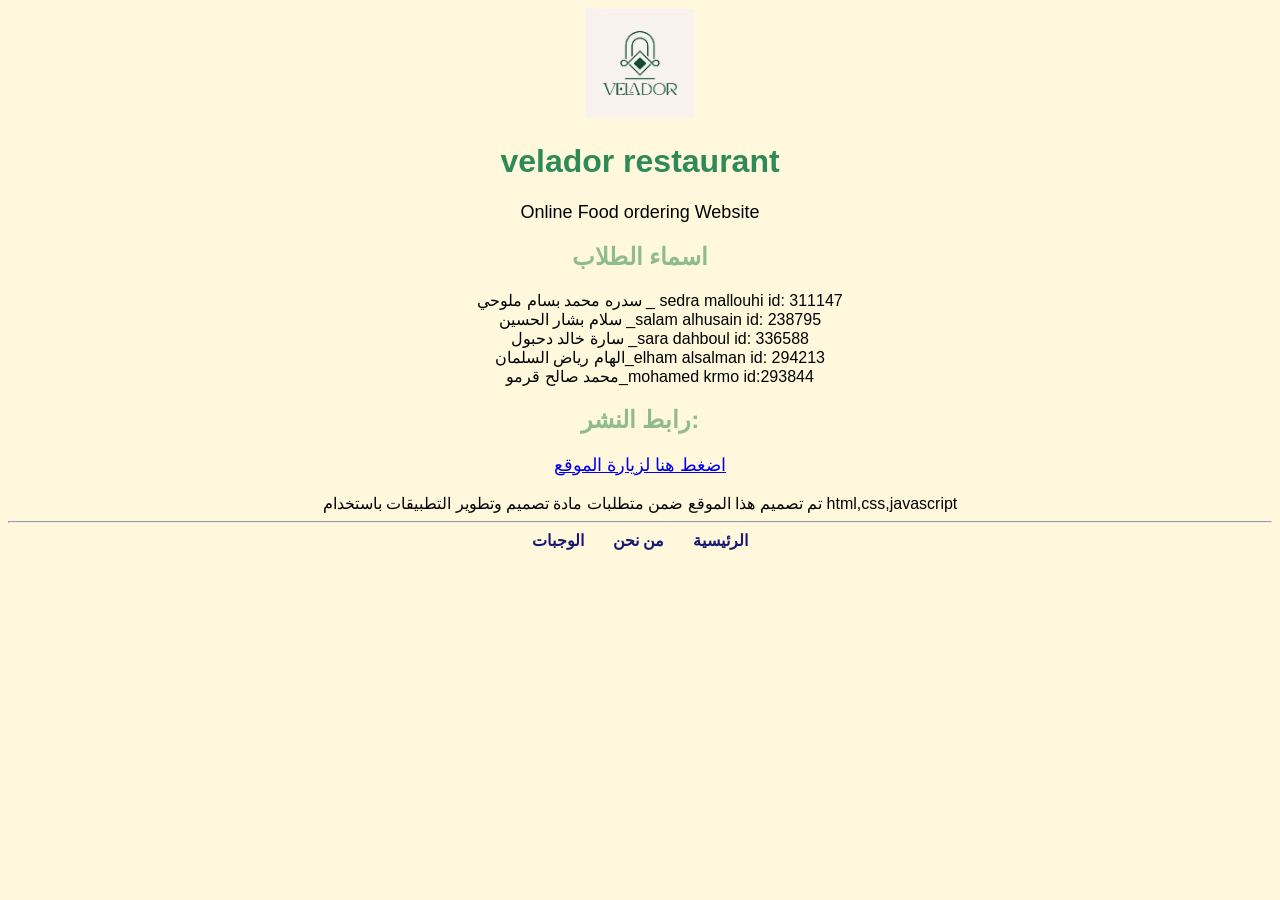
==== home.html @ c10e016a "Add files via upload" ====
<!DOCTYPE html>
<html lang="ar">
<head>
    <meta charset="UTF-8">
    <meta name="viewport" content="width=device-width, initial-scale=1.0">
    <title>الصفحة الرئيسية</title>
    <link rel="stylesheet" href="style.css">
</head>

<body>
    <header class="header">
        <img src="logo.png"  width="110px"  height="auto" alt="logo" class="logo" >
        <h1>velador restaurant</h1>

    <p> Online Food ordering Website</p>
    <h2>اسماء الطلاب</h2>
    <ul>
        <li>سدره محمد بسام ملوحي _ sedra mallouhi 
            id: 311147
        </li>
        <li>سلام بشار الحسين _salam alhusain
            id: 238795
        </li>
        <li>سارة خالد دحبول _sara dahboul
            id: 336588
        </li>
        <li>الهام رياض السلمان_elham alsalman
            id: 294213
        </li>
        <li>محمد صالح قرمو_mohamed krmo
            id:293844
        </li>
    </ul>
    <h2>رابط النشر:</h2> 
    <p>
        <a href= https://github.com/sedrama9-png/velador-restorant-_-food-ordering-website-.git
    "> اضغط هنا لزيارة الموقع
</a>
    </p>تم تصميم هذا الموقع ضمن متطلبات مادة تصميم وتطوير التطبيقات باستخدام html,css,javascript
</header>
    <hr>
    <nav>
        <a href="home.html">الرئيسية</a>
        <a href="AboutUs.html">من نحن</a>
        <a href="Meals.html">الوجبات</a>
    </nav>

</body>
</html>
---- style.css ----
body{ 
    font-family: 'Franklin Gothic Medium', 'Arial Narrow', Arial, sans-serif;
    background-color: cornsilk;
    text-align: center;
    
 }
 h1{
    color:seagreen;
 }
 h2{
    color: darkseagreen;
 }
p{
    font-size: 18px;
}
ul{
    list-style-type: none;
}
nav a{
    text-decoration: none;
    margin: 12px;
    color: midnightblue;
    font-weight: bold;
}
table {
    width: 80%;
    margin: auto;
    border-collapse: collapse;
    background-color: white;
}

th, td {
    padding: 10px;
}

.details {
    display: none;
}

input {
    padding: 6px;
    width: 250px;
}
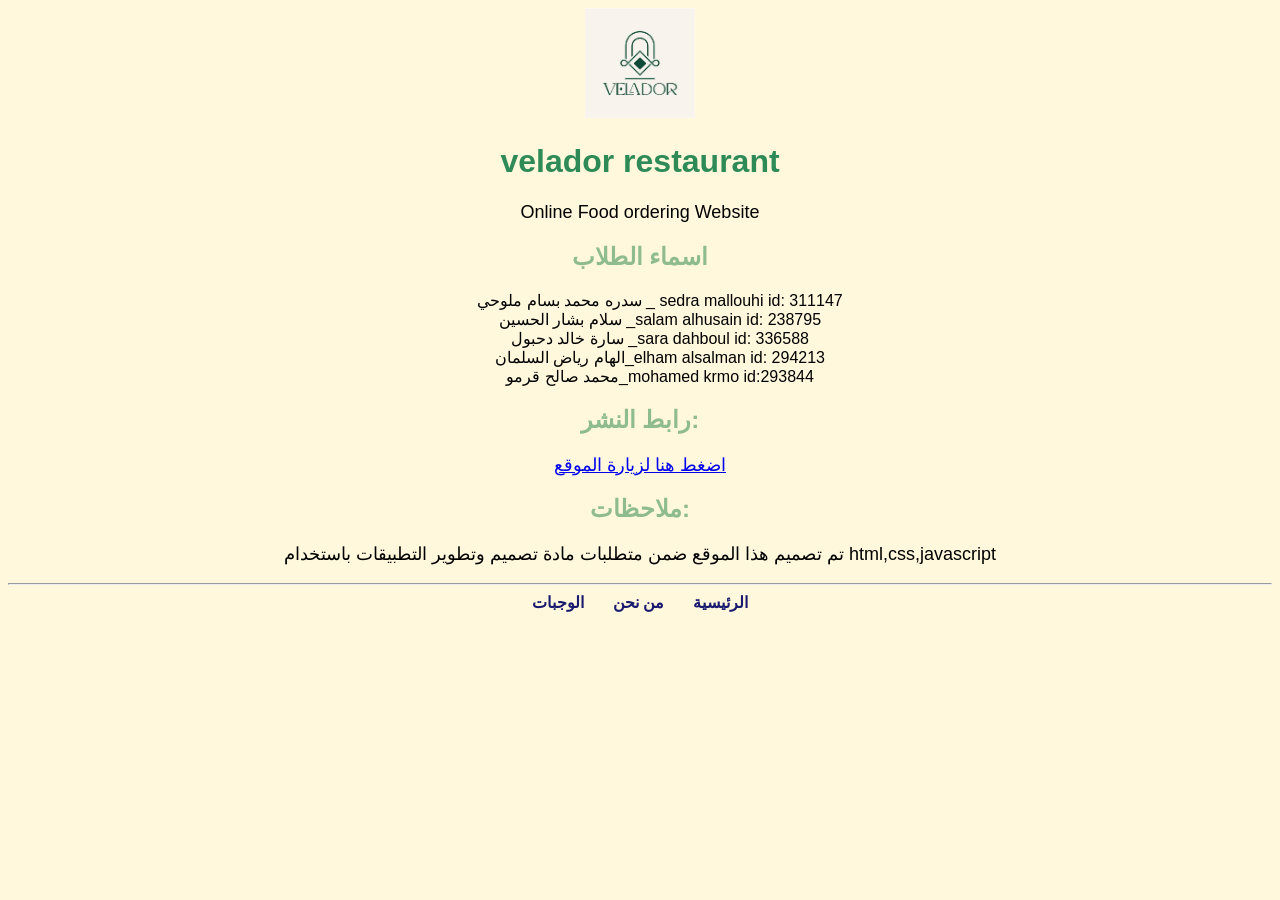
==== commit 3249a32d: "Add files via upload" ====
--- a/home.html
+++ b/home.html
@@ -33,10 +33,12 @@
     </ul>
     <h2>رابط النشر:</h2> 
     <p>
-        <a href= https://github.com/sedrama9-png/velador-restorant-_-food-ordering-website-.git
-    "> اضغط هنا لزيارة الموقع
-</a>
-    </p>تم تصميم هذا الموقع ضمن متطلبات مادة تصميم وتطوير التطبيقات باستخدام html,css,javascript
+        <a href=" https://sedrama9-png.github.io/velador-restorant-_-food-ordering-website-/" target="_blank"> 
+             اضغط هنا لزيارة الموقع
+        </a>
+    </p>  
+<h2>ملاحظات:</h2>
+<p> تم تصميم هذا الموقع ضمن متطلبات مادة تصميم وتطوير التطبيقات باستخدام html,css,javascript
 </header>
     <hr>
     <nav>
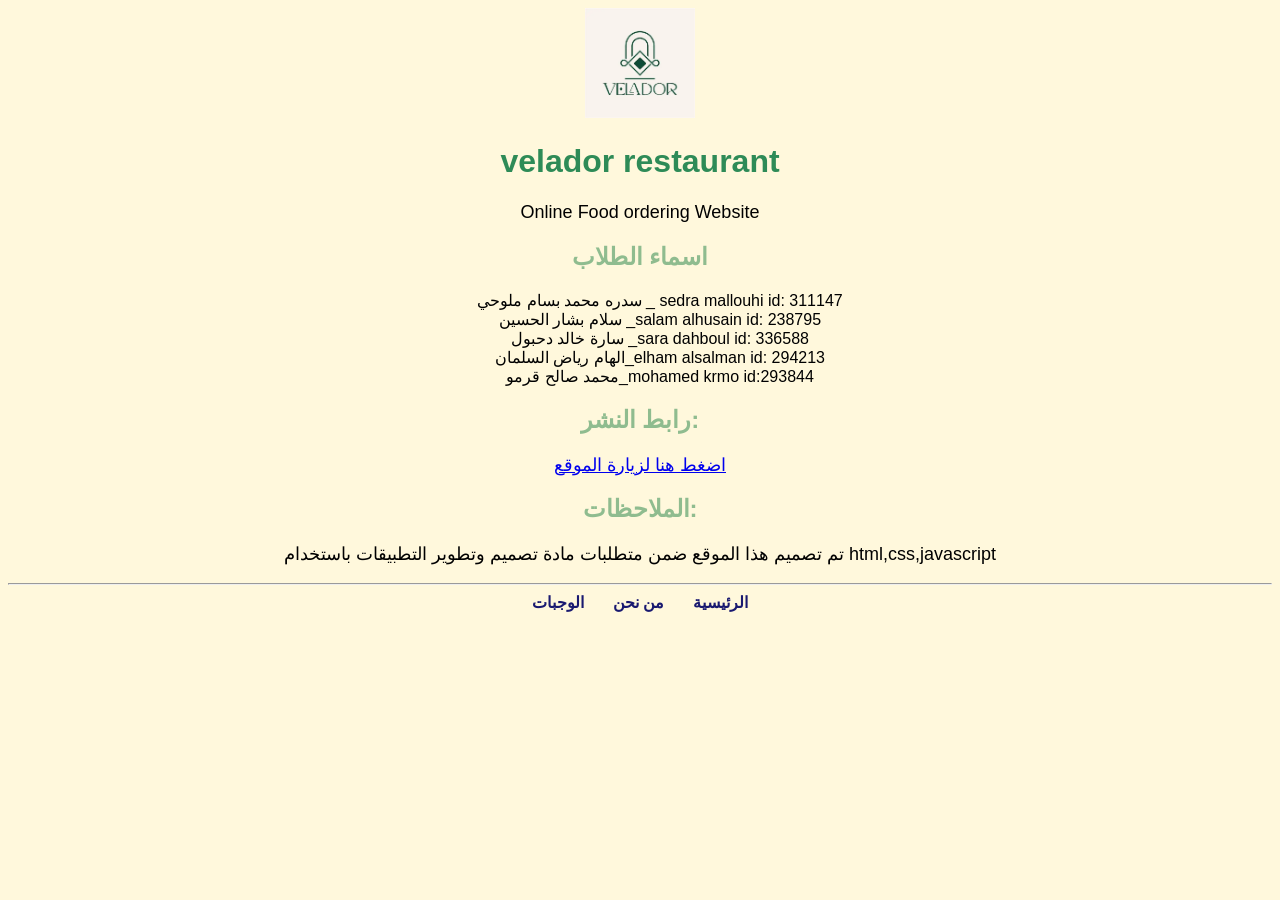
==== commit e5f62134: "Add files via upload" ====
--- a/home.html
+++ b/home.html
@@ -31,15 +31,17 @@
             id:293844
         </li>
     </ul>
-    <h2>رابط النشر:</h2> 
+     <h2>رابط النشر:</h2> 
     <p>
-        <a href=" https://sedrama9-png.github.io/velador-restorant-_-food-ordering-website-/" target="_blank"> 
-             اضغط هنا لزيارة الموقع
-        </a>
-    </p>  
-<h2>ملاحظات:</h2>
-<p> تم تصميم هذا الموقع ضمن متطلبات مادة تصميم وتطوير التطبيقات باستخدام html,css,javascript
-</header>
+        <a href="https://sedrama9-png.github.io/food_project_velador_r/" target="_blank">
+ اضغط هنا لزيارة الموقع
+</a>
+</p>
+<h2>الملاحظات:</h2>
+<p>
+     تم تصميم هذا الموقع ضمن متطلبات مادة تصميم وتطوير التطبيقات باستخدام html,css,javascript
+</p>
+    </header>
     <hr>
     <nav>
         <a href="home.html">الرئيسية</a>
